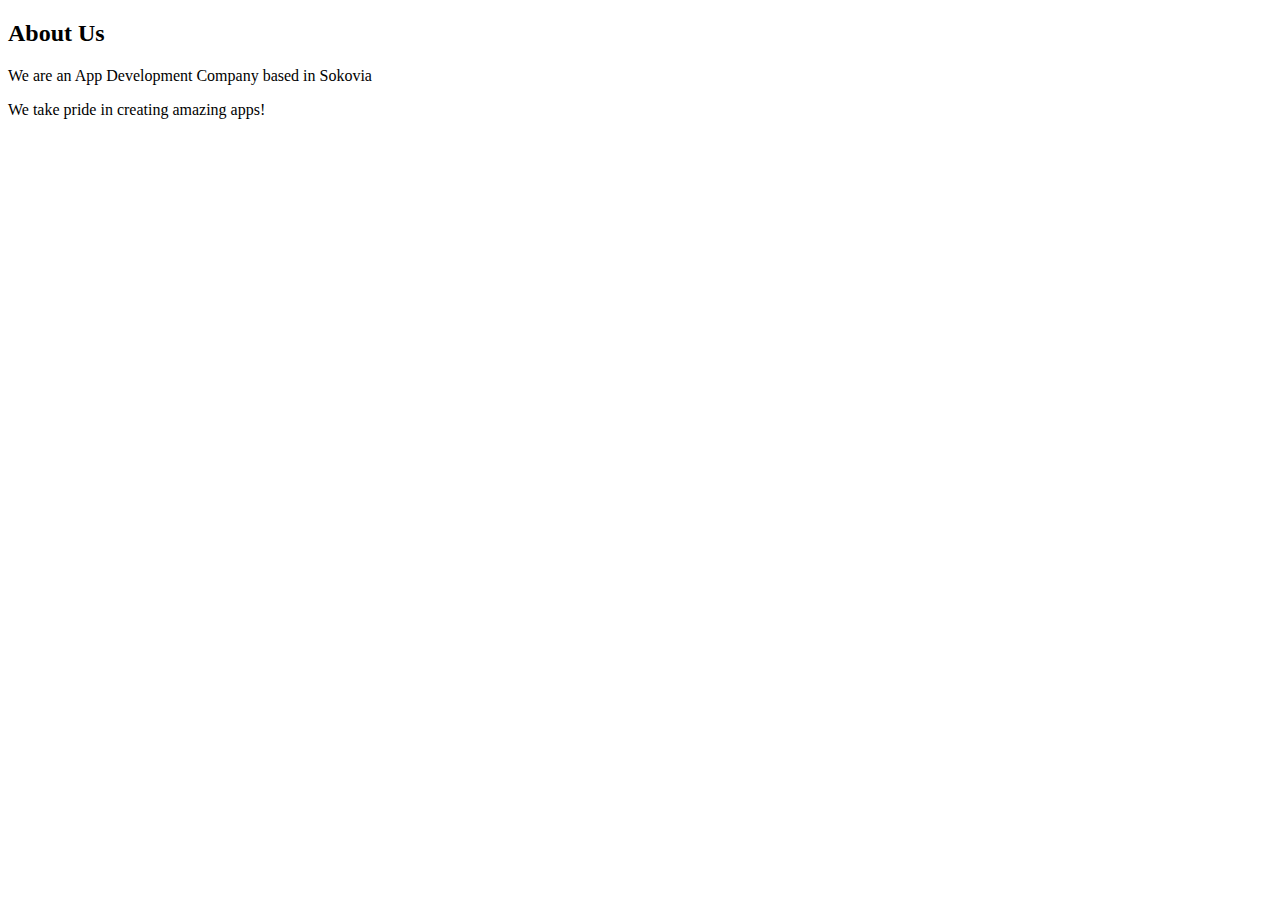
==== about.html @ 457fc4f4 "Added project files" ====
<!DOCTYPE html>
<html>
    <head>
         <link rel="stylesheet" href="style.css">   
    </head>
    <body>
        <h2>About Us</h2>
        <p>We are an App Development Company based in Sokovia</p>
        <p>We take pride in creating amazing apps!</p>
 
    </body>
</html>
---- style.css ----
.gallery img{
    width: 100%;
}

#menu{
    width: 100%;
    height: 40px;
    background-color: cornflowerblue;
    padding-top: 12px;
}

#menu a{
   color: white;
    font-family: Helvetica, sans-serif;
    font-size: 18px;
    text-decoration: none;
    font-weight: 800;
    
    padding-left: 20px;
    padding-right: 20px;
    
}

#menu a:hover{
    color: #5077bd;
}
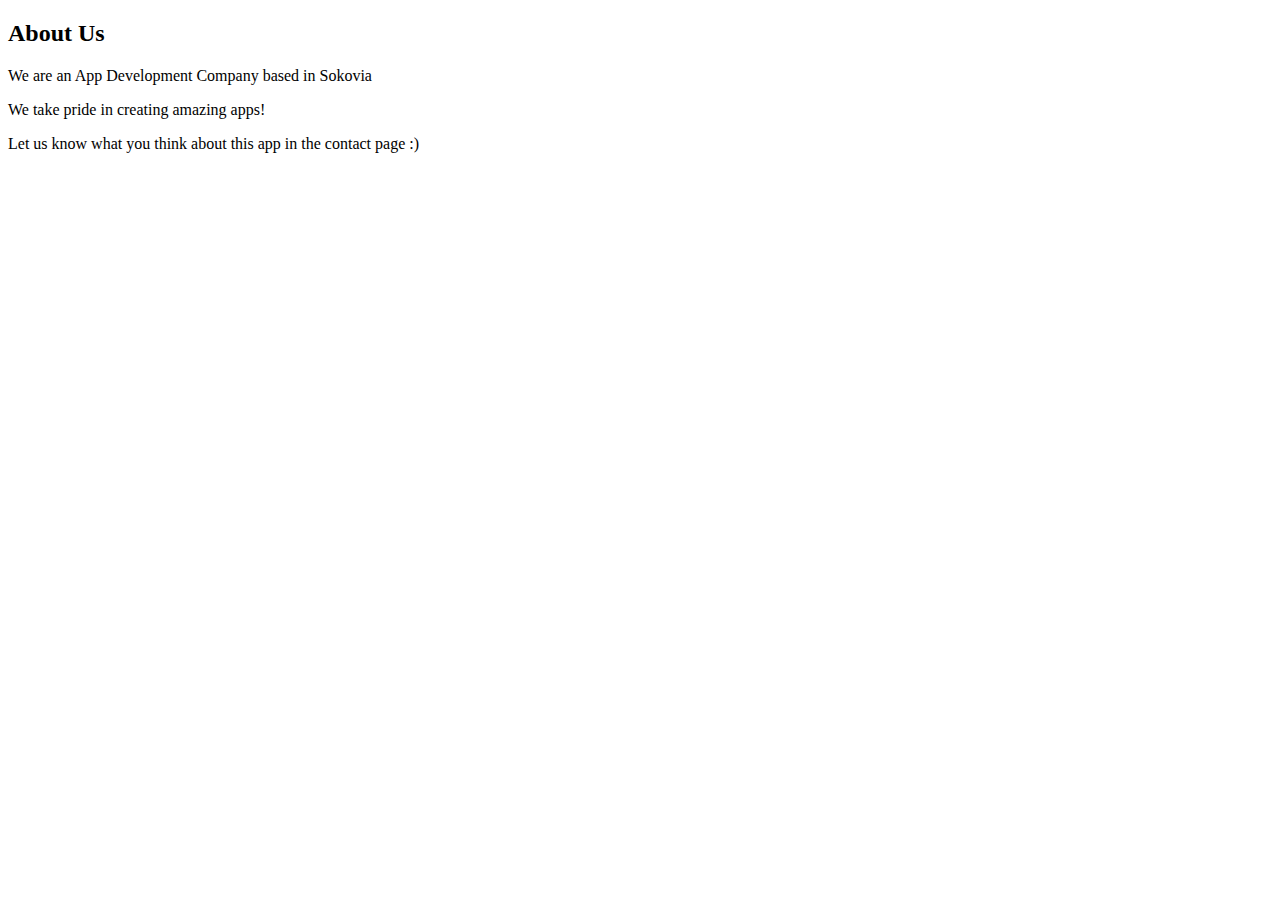
==== commit 8cb098fb: "Added text in about.html" ====
--- a/about.html
+++ b/about.html
@@ -7,6 +7,7 @@
         <h2>About Us</h2>
         <p>We are an App Development Company based in Sokovia</p>
         <p>We take pride in creating amazing apps!</p>
+        <p>Let us know what you think about this app in the contact page :)</p>
  
     </body>
 </html>